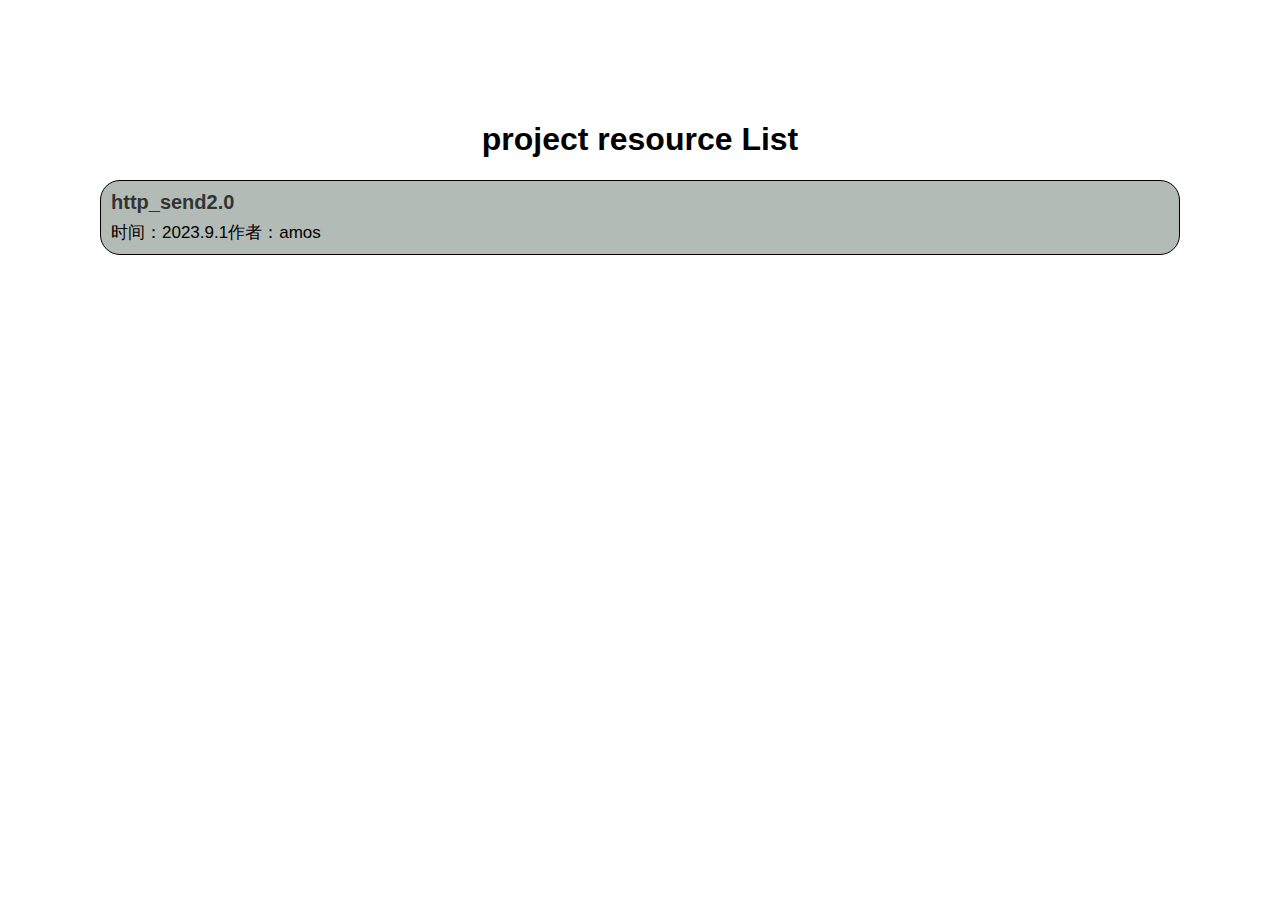
==== project/projectind.html @ 41869cfd "Add files via upload" ====
<!DOCTYPE html>
<html>
<head>
  <title>project resource</title>
  <style>
    body {
      font-family: Arial, sans-serif;
      margin: 0;
      padding: 100px;
    }
    h1 {
      text-align: center;
    }
    .news-item {
      margin-bottom: 20px;
      padding: 10px;
      border: 1px solid #000000;
      border-radius: 20px;
      background-color: #b2bbb5;
    }
    .news-item:hover {
      background-color: #a1a97c;
    }
    .news-item a {
      text-decoration: none;
      color: #333;
    }
    .news-item a:hover {
      text-decoration: underline;
    }
    .news-item .title {
      font-size: 20px;
      font-weight: bold;
      margin-bottom: 7px;
     
    }
    .news-item .info {
      color: #000000;
      font-size: 17px;
    }
  </style>
</head>
<body>
  <h1>project resource List</h1>

  <div class="news-item">
    <div class="title"><a href="resource/http send2.0.zip">http_send2.0</a></div>
    <div class="info">时间：2023.9.1作者：amos</div>
  </div>
</body>
</html>
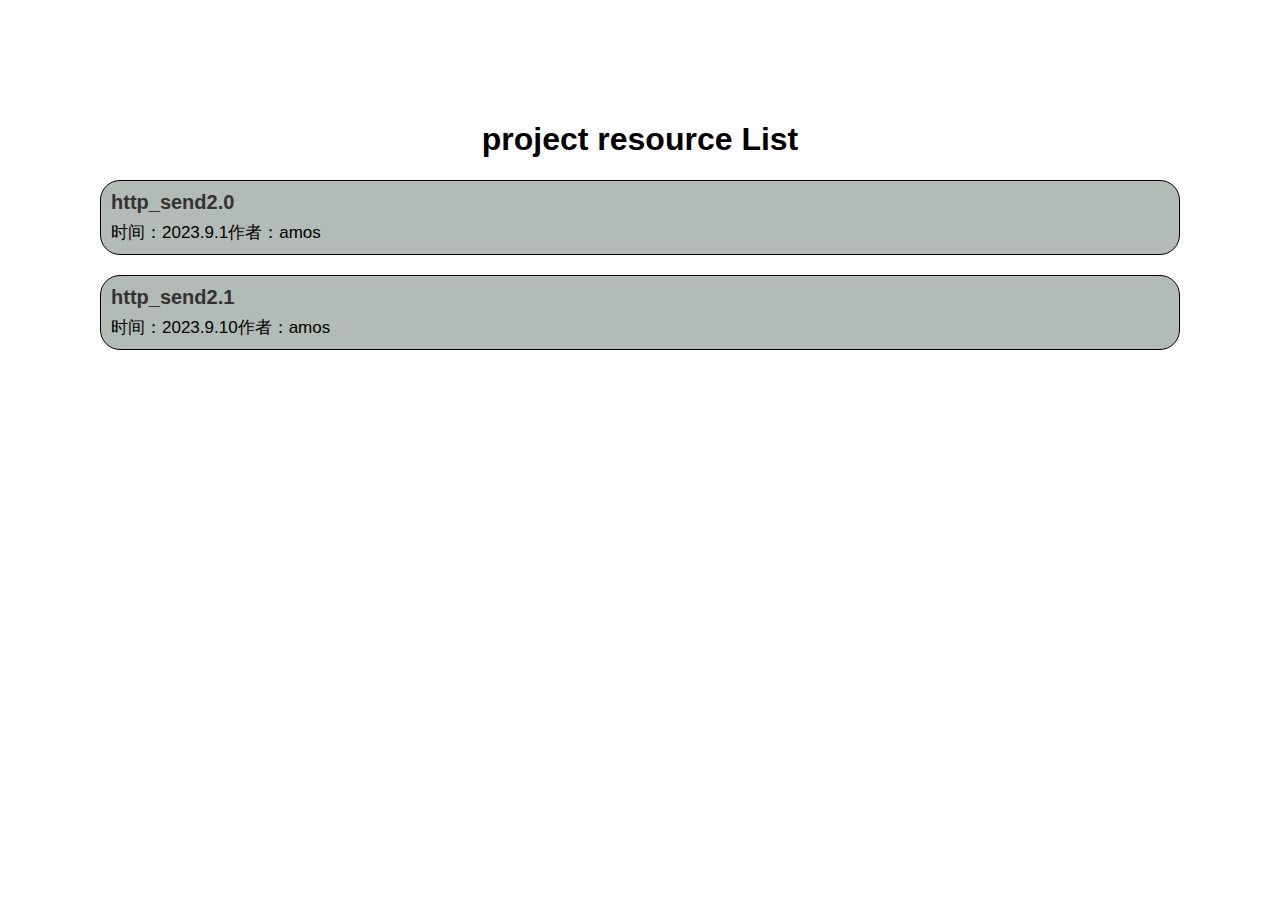
==== commit 5446d1a6: "Add files via upload" ====
--- a/project/projectind.html
+++ b/project/projectind.html
@@ -1,6 +1,9 @@
 <!DOCTYPE html>
 <html>
 <head>
+  <meta charset="UTF-8">
+  <meta http-equiv="X-UA-Compatible" content="IE=edge">
+  <meta name="viewport" content="width=device-width, initial-scale=1.0">
   <title>project resource</title>
   <style>
     body {
@@ -47,5 +50,10 @@
     <div class="title"><a href="resource/http send2.0.zip">http_send2.0</a></div>
     <div class="info">时间：2023.9.1作者：amos</div>
   </div>
+
+  <div class="news-item">
+    <div class="title"><a href="resource/http send2.1.zip">http_send2.1</a></div>
+    <div class="info">时间：2023.9.10作者：amos</div>
+  </div>
 </body>
 </html>